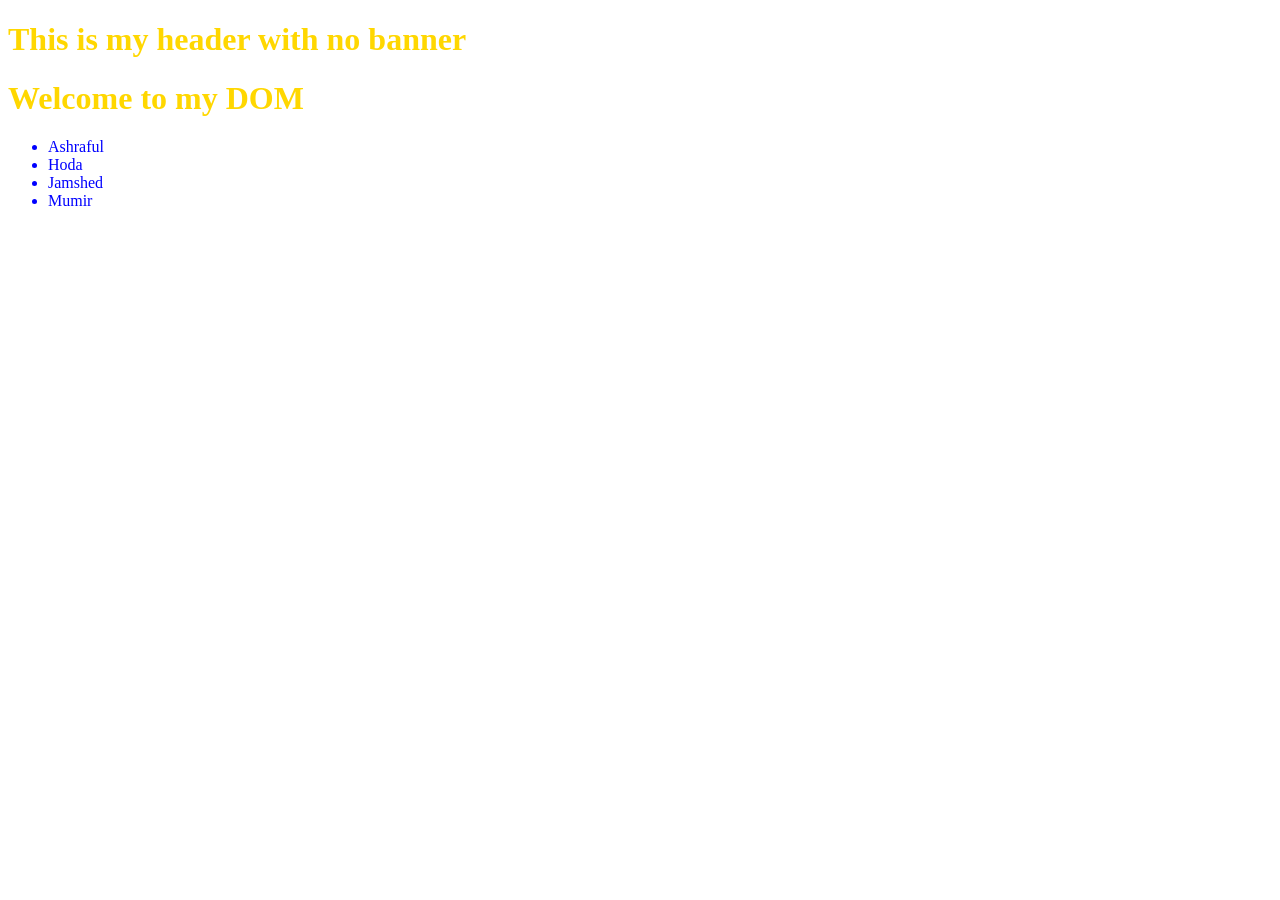
==== Tour_of_DOM/index.html @ 1e92943f "tour of dom" ====
<!DOCTYPE html>
<html lang="en">
<head>
    <meta charset="UTF-8">
    <meta name="viewport" content="width=device-width, initial-scale=1.0">
    <title>Tour of DOM</title>
    <link rel="stylesheet" href="styles/style.css">
    <style>
        h1{
            color: gold;
        }
    </style>
</head>
<body>
    <header>
        <h1>This is my header with no banner</h1>
    </header>
    <main>
        <h1>Welcome to my DOM</h1>
        <ul>
            <li>Ashraful</li>
            <li>Hoda</li>
            <li>Jamshed</li>
            <li>Mumir</li>
        </ul>
    </main>

    <script>
        // console.log("Hello from JavaScript!!");
        // console.log("Hello I am Jamshed");
        // console.log("Hi I am Mumir's Heart");
        console.log("Document Object Model");

        const student = {
            name: "Ashraful Hoda",
            id: 121,
            study : function (subject){
                console.log("Studying subject: ", subject);
            },
        }

        // document.getElementsByTagName
        const liCollection = document.getElementsByTagName('li');
        console.log(liCollection);

        for(const li of liCollection){
            console.log(li.innerText);
        }
        // all h1 tags
        const allHeadings = document.getElementsByTagName('h1');
        for(const h1 of allHeadings){
            console.log(h1.innerText);
        }
    </script>

    <script src="js/script.js"></script>
</body>
</html>
---- Tour_of_DOM/styles/style.css ----
li{
    color: blue;
}
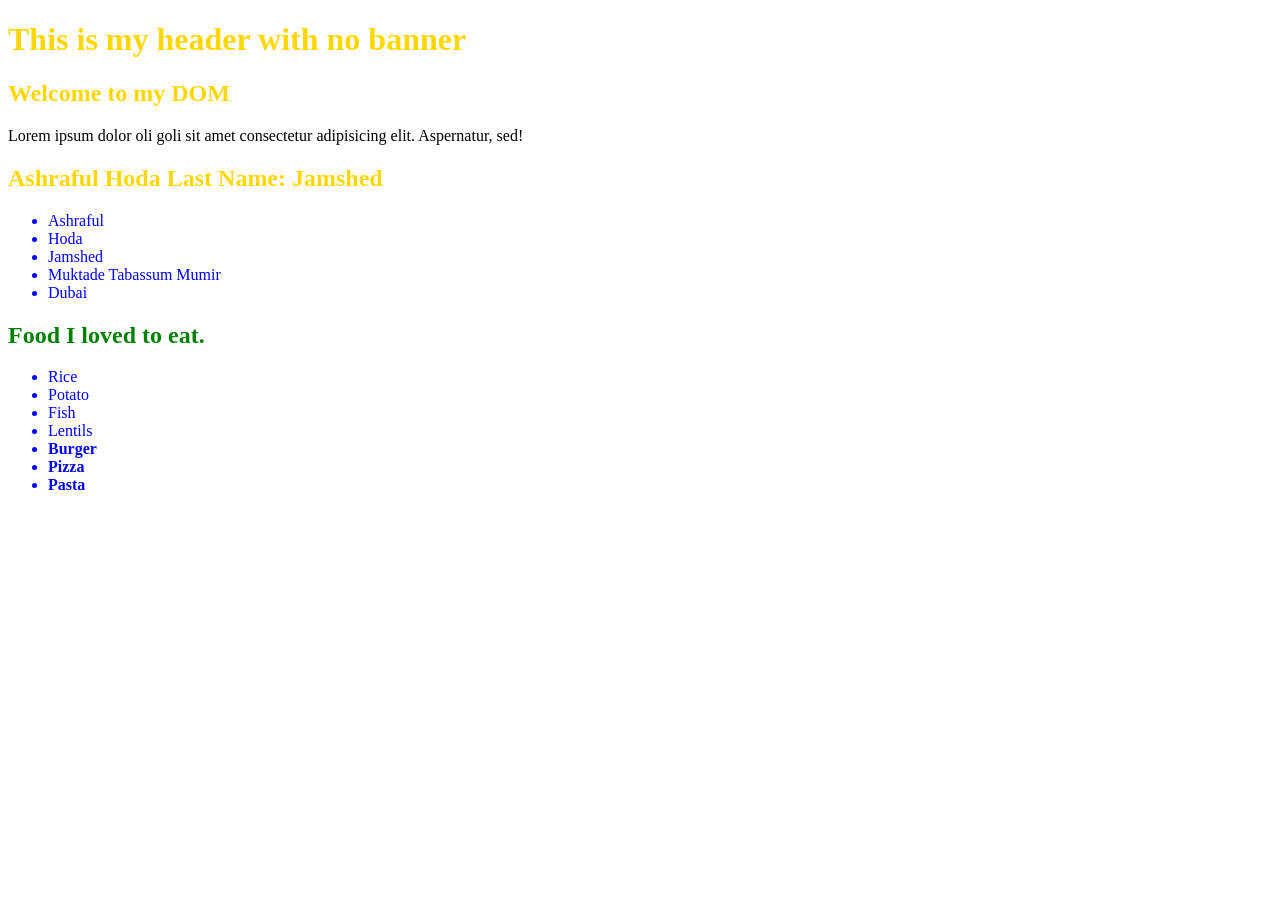
==== commit 63f7e3d8: "get element by id, class Name, tag name, queryselector" ====
--- a/Tour_of_DOM/index.html
+++ b/Tour_of_DOM/index.html
@@ -9,6 +9,12 @@
         h1{
             color: gold;
         }
+        #food-title{
+            color: green;
+        }
+        .food .foreign{
+            font-weight: 700;
+        }
     </style>
 </head>
 <body>
@@ -16,13 +22,37 @@
         <h1>This is my header with no banner</h1>
     </header>
     <main>
-        <h1>Welcome to my DOM</h1>
+        <!-- <h1>Welcome to my DOM</h1>
         <ul>
             <li>Ashraful</li>
             <li>Hoda</li>
             <li>Jamshed</li>
             <li>Mumir</li>
-        </ul>
+        </ul> -->
+        <section id="old-dhaka" class="songs">
+            <h1>Welcome to my DOM</h1>
+            <p>Lorem ipsum dolor <span>oli goli</span> sit amet consectetur adipisicing elit. <span>Aspernatur</span>, sed!</p>
+            <h1>Ashraful Hoda <span>Last Name:</span> Jamshed</h1>
+            <ul>
+                <li>Ashraful</li>
+                <li>Hoda</li>
+                <li class="foreign">Jamshed</li>
+                <li id="name">Mumir</li>
+                <li class="international">Dubai</li>
+            </ul>
+        </section>
+        <section class="food">
+            <h1 id="food-title">Food I love</h1>
+            <ul>
+                <li>Rice</li>
+                <li>Potato</li>
+                <li>Fish</li>
+                <li>Lentils</li>
+                <li class="foreign">Burger</li>
+                <li class="foreign">Pizza</li>
+                <li class="foreign">Pasta</li>
+            </ul>
+        </section>
     </main>
 
     <script>
@@ -44,12 +74,33 @@
         console.log(liCollection);
 
         for(const li of liCollection){
-            console.log(li.innerText);
+            // console.log(li.innerText);
         }
         // all h1 tags
         const allHeadings = document.getElementsByTagName('h1');
         for(const h1 of allHeadings){
-            console.log(h1.innerText);
+            // console.log(h1.innerText);
+        }
+
+        // get by Id
+        const foodTitleh1 = document.getElementById('food-title');
+        console.log(foodTitleh1.innerText);
+        foodTitleh1.innerText = "Food I loved to eat."
+
+        const nameElement = document.getElementById('name');
+        nameElement.innerText = 'Muktade Tabassum Mumir'
+
+        // get ELements by class name
+        const foreignElements = document.getElementsByClassName('foreign');
+        console.log(foreignElements);
+        for(const element of foreignElements){
+            console.log(element.innerText);
+        }
+
+        // query selector all
+        const spanElements = document.querySelectorAll('#old-dhaka p span');
+        for(const span of spanElements){
+            console.log(span.innerText);
         }
     </script>
 
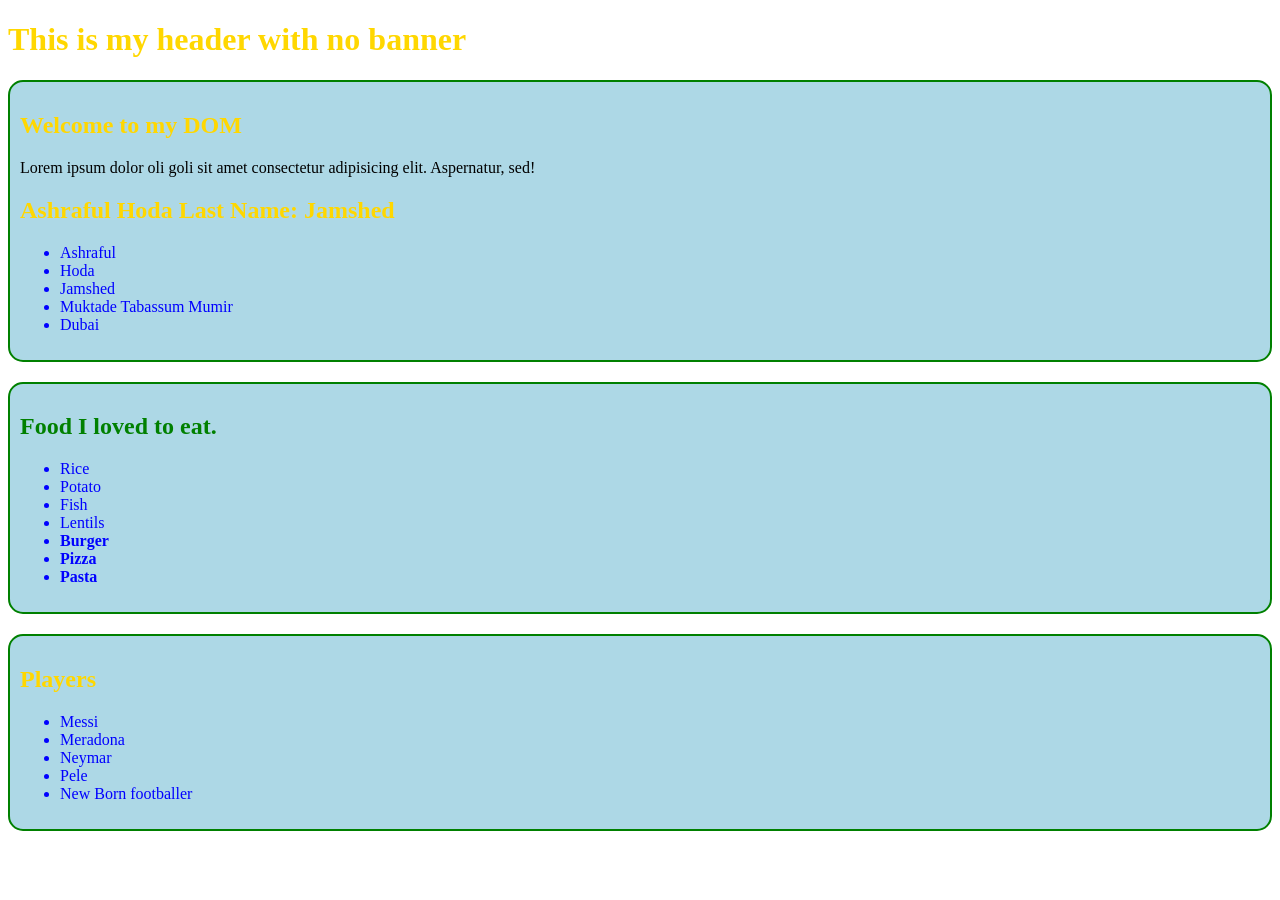
==== commit f71b9d2d: "parent and child node" ====
--- a/Tour_of_DOM/index.html
+++ b/Tour_of_DOM/index.html
@@ -11,6 +11,7 @@
         }
         #food-title{
             color: green;
+            /* background-color: lightgreen; */
         }
         .food .foreign{
             font-weight: 700;
@@ -53,25 +54,34 @@
                 <li class="foreign">Pasta</li>
             </ul>
         </section>
+        <section id="players-container">
+            <h1>Players</h1>
+            <ul id="player-list">
+                <li>Messi</li>
+                <li>Meradona</li>
+                <li>Neymar</li>
+                <li>Pele</li>
+            </ul>
+        </section>
     </main>
 
     <script>
         // console.log("Hello from JavaScript!!");
         // console.log("Hello I am Jamshed");
         // console.log("Hi I am Mumir's Heart");
-        console.log("Document Object Model");
+        // console.log("Document Object Model");
 
         const student = {
             name: "Ashraful Hoda",
             id: 121,
             study : function (subject){
-                console.log("Studying subject: ", subject);
+                // console.log("Studying subject: ", subject);
             },
         }
 
         // document.getElementsByTagName
         const liCollection = document.getElementsByTagName('li');
-        console.log(liCollection);
+        // console.log(liCollection);
 
         for(const li of liCollection){
             // console.log(li.innerText);
@@ -84,7 +94,7 @@
 
         // get by Id
         const foodTitleh1 = document.getElementById('food-title');
-        console.log(foodTitleh1.innerText);
+        // console.log(foodTitleh1.innerText);
         foodTitleh1.innerText = "Food I loved to eat."
 
         const nameElement = document.getElementById('name');
@@ -92,16 +102,18 @@
 
         // get ELements by class name
         const foreignElements = document.getElementsByClassName('foreign');
-        console.log(foreignElements);
+        // console.log(foreignElements);
         for(const element of foreignElements){
-            console.log(element.innerText);
+            // console.log(element.innerText);
         }
 
         // query selector all
         const spanElements = document.querySelectorAll('#old-dhaka p span');
         for(const span of spanElements){
-            console.log(span.innerText);
+            // console.log(span.innerText);
         }
+
+        
     </script>
 
     <script src="js/script.js"></script>
--- a/Tour_of_DOM/styles/style.css
+++ b/Tour_of_DOM/styles/style.css
@@ -1,3 +1,11 @@
 li{
     color: blue;
+}
+
+.section-card{
+    background-color: aquamarine;
+    margin-bottom: 5px;
+    border-radius: 15px;
+    border: 2px solid salmon;
+    padding: 20px;
 }
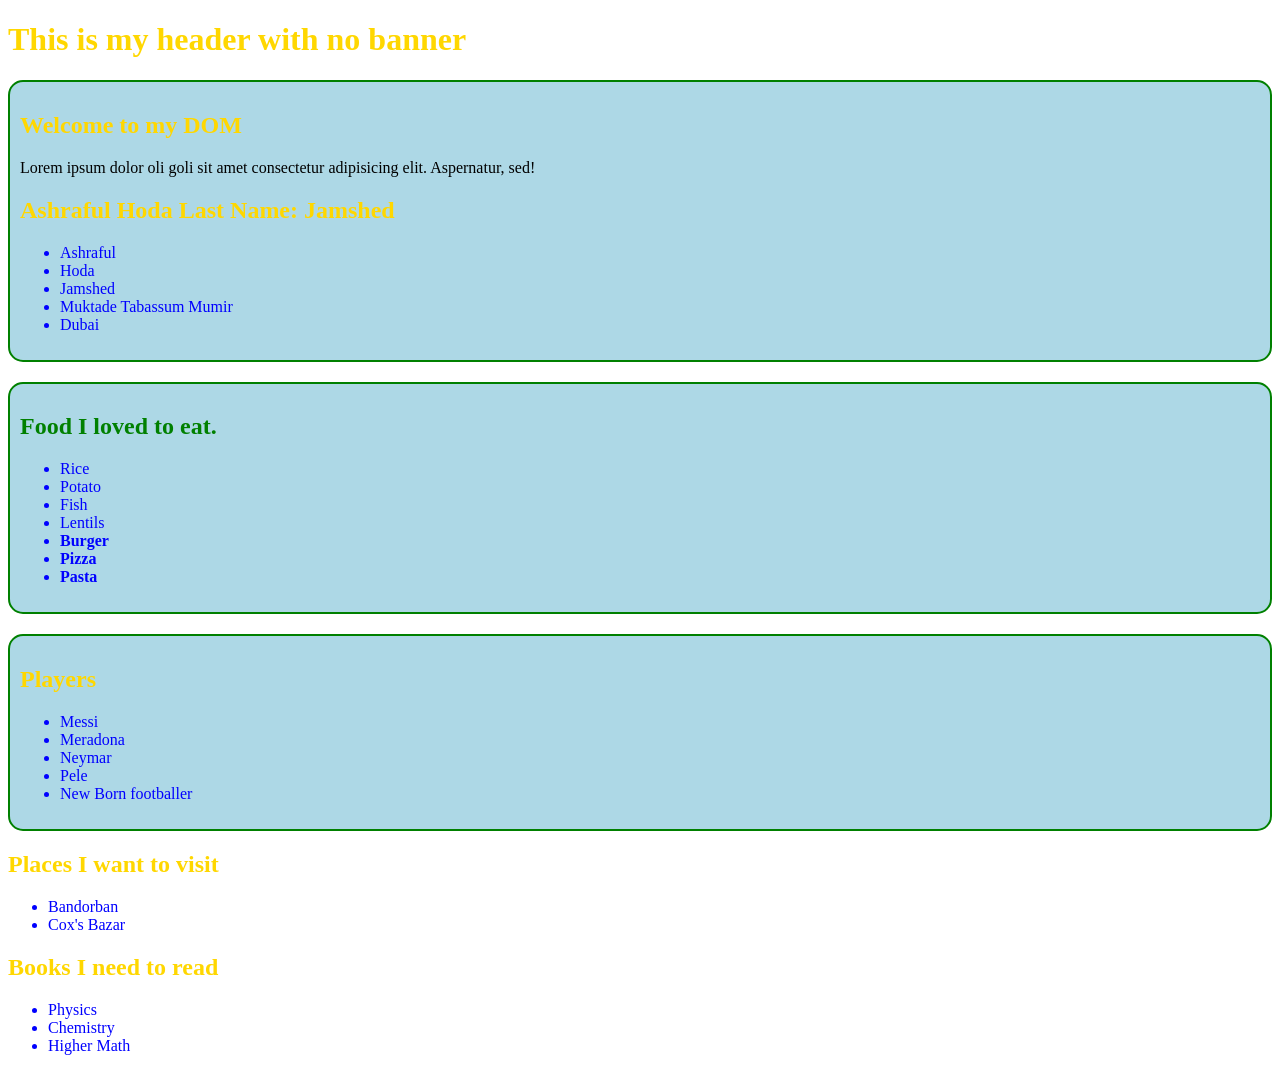
==== commit 11306deb: "create html in Js" ====
--- a/Tour_of_DOM/index.html
+++ b/Tour_of_DOM/index.html
@@ -22,7 +22,7 @@
     <header>
         <h1>This is my header with no banner</h1>
     </header>
-    <main>
+    <main id="main-container">
         <!-- <h1>Welcome to my DOM</h1>
         <ul>
             <li>Ashraful</li>
